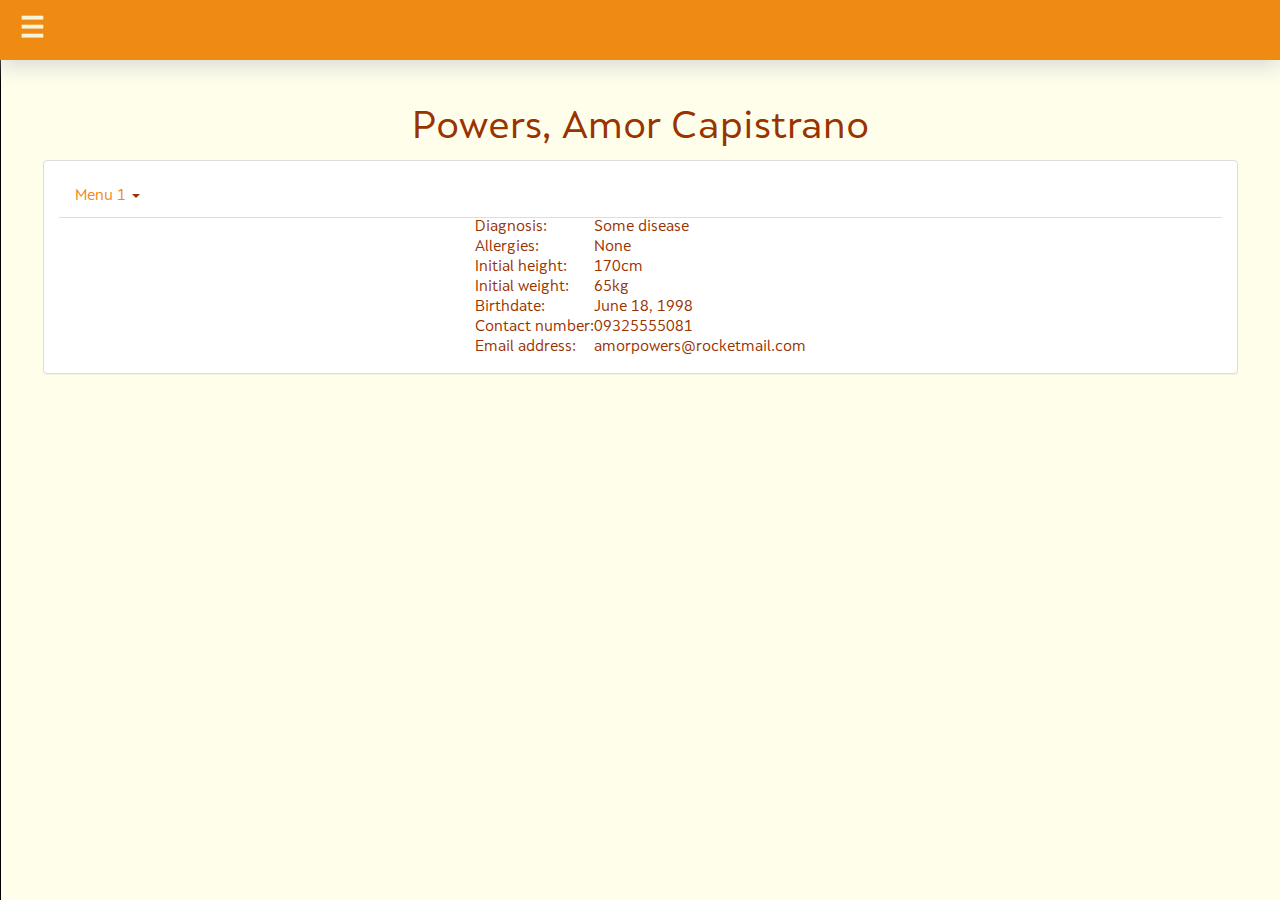
==== ICOMPASS project 2/icompass_www-master/admin/patient_profile.html @ 4ea75724 "added something" ====
<!DOCTYPE html>
<html>
    <head>
        <meta name="viewport" content="user-scalable=no, initial-scale=1, maximum-scale=1, minimum-scale=1, width=device-width">
        <script type="text/javascript" charset="utf-8" src="../cordova.js"></script>
        <link rel="stylesheet" type="text/css" href="../css/prima.css">
        <link rel="stylesheet" type="text/css" href="../css/common.css">
        <!-- Bootstrap Core CSS -->
        <link href="../../startbootstrap-sb-admin-2-1.0.7/bower_components/bootstrap/dist/css/bootstrap.min.css" rel="stylesheet">

        <!-- MetisMenu CSS -->
        <link href="../../startbootstrap-sb-admin-2-1.0.7/bower_components/metisMenu/dist/metisMenu.min.css" rel="stylesheet">

        <!-- Custom CSS -->
        <link href="../../startbootstrap-sb-admin-2-1.0.7/dist/css/sb-admin-2.css" rel="stylesheet">

        <!-- Custom Fonts -->
        <link href="../../startbootstrap-sb-admin-2-1.0.7/bower_components/font-awesome/css/font-awesome.min.css" rel="stylesheet" type="text/css">

        <script src="../js/jquery.js"></script>
        <script src="../js/common.js"></script>
        <script src="../js/meth.js"></script>
            <!-- jQuery -->
        <script src="../../startbootstrap-sb-admin-2-1.0.7/bower_components/jquery/dist/jquery.min.js"></script>

        <!-- Bootstrap Core JavaScript -->
        <script src="../../startbootstrap-sb-admin-2-1.0.7/bower_components/bootstrap/dist/js/bootstrap.min.js"></script>

        <!-- Metis Menu Plugin JavaScript -->
        <script src="../../startbootstrap-sb-admin-2-1.0.7/bower_components/metisMenu/dist/metisMenu.min.js"></script>

        <!-- Custom Theme JavaScript -->
        <script src="../../startbootstrap-sb-admin-2-1.0.7/dist/js/sb-admin-2.js"></script>
        <style type="text/css">
            a:hover{
                background-color: green;
            }

            .nav-pills>li.active>a, .nav-pills>li.active>a:focus, .nav-pills>li.active>a:hover {
                color: #fff;
                background-color: #ef8a13;
            }

            a {
                color: #ef8a13;
                text-decoration: none;
            }
            
        </style>
    </head>
    <body>
        <div id="back">

        </div>
        <div id="fore">
            <div id="cont">
            <center>
                <div id="text-wrapper">
                    <h1>Powers, Amor Capistrano</h1>

                    <div class="panel panel-default">
                      
                        <!-- /.panel-heading -->
                        <div class="panel-body overrideclass">
                            <!-- Nav tabs -->

                            <!-- <ul class="nav nav-pills">
                                <li class="active"><a href="#personal-info-pills" data-toggle="tab">Personal Info</a>
                                </li>
                                <li><a href="#prescription-pills" data-toggle="tab">Prescriptions</a>
                                </li>
                                <li><a href="#test-results-pills" data-toggle="tab">Pain Test Results</a>
                                </li>
                                <li><a href="#doctors-pills" data-toggle="tab">Doctors</a>
                                </li>
                            </ul> -->

                            <ul class="nav nav-tabs">
                                <li class="dropdown">
                                    <a class="dropdown-toggle" data-toggle="dropdown" href="#">Menu 1
                                    <span class="caret"></span></a>
                                    <ul class="dropdown-menu">
                                        <li><a href="#personal-info-pills">Test1</a></li>
                                        <li><a href="#prescription-pills">Test2</a></li>
                                        <li><a href="#test-results-pills">Test3</a></li>
                                        <li><a href="#doctors-pills">Test4</a></li>
                                    </ul>
                                </li>
                            </ul>

                            <!-- Tab panes -->
                            <div class="tab-content">
                                <div class="tab-pane fade in active" id="personal-info-pills">
                                    <div id="content-personal-info">
                                        <table>
                                            <tr>
                                                <td>Diagnosis:</td>
                                                <td>Some disease</td>
                                            </tr>

                                            <tr>
                                                <td>Allergies:</td>
                                                <td>None</td>
                                            </tr>

                                            <tr>
                                                <td>Initial height:</td>
                                                <td>170cm</td>
                                            </tr>

                                            <tr>
                                                <td>Initial weight:</td>
                                                <td>65kg</td>
                                            </tr>

                                            <tr>
                                                <td>Birthdate:</td>
                                                <td>June 18, 1998</td>
                                            </tr>

                                            <tr>
                                                <td>Contact number:</td>
                                                <td>09325555081</td>
                                            </tr>

                                            <tr>
                                                <td>Email address:</td>
                                                <td>amorpowers@rocketmail.com</td>
                                            </tr>
                                        </table>
                                    </div>
                                </div>
                                <div class="tab-pane fade" id="prescription-pills">
                                    <div id="content-prescriptions">
                                        <textarea placeholder="Please enter your prescriptions here." id="view-patient-prescriptions-textarea"></textarea>
                                        <br>
                                        <button id="edit-prescription-button">Edit</button>
                                    </div>
                                </div>
                                <div class="tab-pane fade" id="test-results-pills">
                                    <div id="content-pain-test-results">
                                        <center>
                                            <p>Summary</p>
                                            <p>12 - 21 - 2013</p>
                                            <p>01 - 21 - 2014</p>
                                            <p>04 - 18 - 2014</p>
                                            <p>07 - 26 - 2014</p>
                                            <p>12 - 21 - 2015</p>
                                        </center>
                                    </div>
                                </div>
                                <div class="tab-pane fade" id="doctors-pills">
                                    <h4>Profile Tab</h4>
                                    <p>Lorem ipsum dolor sit amet, consectetur adipisicing elit, sed do eiusmod tempor incididunt ut labore et dolore magna aliqua. Ut enim ad minim veniam, quis nostrud exercitation ullamco laboris nisi ut aliquip ex ea commodo consequat. Duis aute irure dolor in reprehenderit in voluptate velit esse cillum dolore eu fugiat nulla pariatur. Excepteur sint occaecat cupidatat non proident, sunt in culpa qui officia deserunt mollit anim id est laborum.</p>
                                </div>
                            </div>
                        </div>
                        <!-- /.panel-body -->
                    </div>

                    <script>
                        $(document).ready(function(){
                            $('#button-personal-info').click(function(){
                                $('#button-personal-info').css({
                                    "background-color":"black"
                                });

                                $('#button-prescriptions').css({
                                    "background-color":"#ef8a13"
                                });

                                $('#button-pain-test-results').css({
                                    "background-color":"#ef8a13"
                                });

                                $('#button-doctors-list').css({
                                    "background-color":"#ef8a13"
                                });
                            });

                            $('#button-prescriptions').click(function(){
                                $('#button-personal-info').css({
                                    "background-color":"#ef8a13"
                                });

                                $('#button-prescriptions').css({
                                    "background-color":"black"
                                });

                                $('#button-pain-test-results').css({
                                    "background-color":"#ef8a13"
                                });

                                $('#button-doctors-list').css({
                                    "background-color":"#ef8a13"
                                });
                            });

                            $('#button-pain-test-results').click(function(){
                                $('#button-personal-info').css({
                                    "background-color":"#ef8a13"
                                });

                                $('#button-prescriptions').css({
                                    "background-color":"#ef8a13"
                                });

                                $('#button-pain-test-results').css({
                                    "background-color":"black"
                                });

                                $('#button-doctors-list').css({
                                    "background-color":"#ef8a13"
                                });
                            });

                            $('#button-doctors-list').click(function(){
                                $('#button-personal-info').css({
                                    "background-color":"#ef8a13"
                                });

                                $('#button-prescriptions').css({
                                    "background-color":"#ef8a13"
                                });

                                $('#button-pain-test-results').css({
                                    "background-color":"#ef8a13"
                                });

                                $('#button-doctors-list').css({
                                    "background-color":"black"
                                });
                            });
                        });
                    </script>
                </div>
            </center>
            </div>
        </div>
            <div id="head">
                <button id="tog">&#9776;</button>
            </div>
    </body>
</html>
---- ICOMPASS project 2/icompass_www-master/css/prima.css ----
*{
	font-family: 'HelveticaNeue',Arial,Sans-serif;
	/*font-size: 1em;*/
}

a{
	text-decoration: none;
}

#drawer_links, #drawer_links li{
	list-style: none;
	margin-bottom: 20px;
}
.ops{
	text-decoration: none;
	color:#ef8a13;
}

#fore{
	background-color:#fefeeb;
	width:100%;
	height:100%;
	top:0;
	left:0;
	overflow: auto;
	position: fixed;
	border-left: 1px black solid;
}

#back{
	width:100%;
	height: 100%;
	top:0;
	left:0;
	background-color: white;
	position:fixed;
	color:#ef8a13;
}

#head{
	background-color:#ef8a13;
	/*height: 48px;*/
	width:100%;
	top:0;
	left:0;
	position: fixed;
    box-shadow: 0px 3px 25px #d0d0d0;
}
#cont{
	top:10%;
	position: relative;
	z-index: -1;
}

#tog{
	background-color: transparent;
    color: beige;
    font-weight: bolder;
    border:0px;
	outline: none;
	font-size: 2em;
    vertical-align: middle;
    padding-top: 10px;
    padding-bottom: 10px;
    padding-left: 20px;
    padding-right: 10px;
}
---- ICOMPASS project 2/icompass_www-master/css/common.css ----
/*Trying to add a new font*/
@font-face {
  font-family: "Skola Sans";
  src: url(../fonts/SkolaSans-Regular.otf);
}

* {
    font-family: "Skola Sans";
    color: #993300;
}

textarea {
    resize: none;
}

#par {
    text-indent: 5em;
    line-height: 1.5;
}

h1 {
    color: #993300;
}

body {
    background-color: #fefeeb;
}

#text-wrapper {
	margin-left: 3em;
	margin-right: 3em;
}

#text-wrapper p {
	text-align: justify;
}

#icompass-button {
	padding: 15px;
	margin: 15px;
	font-size: 16pt;
	width: 70%;
	background-color: #ef8a13;
	color: #f0f0f0;
	border-radius: 5px;
	border: none;
}

#button-start-esas:focus {
	outline: 0;
}

#table-personal-info {
	width: 60%;
	margin: 2em;
	margin-top: 0em;
	
    text-align: center;
}

#table-personal-info  td {
	border: 0px solid #b0b0b0;
	padding: 10px;
	vertical-align: top;
    text-align: center;
}

#table-personal-info .info {
    width: 20%;
}

#table-personal-info .label {
    width: 20%;
}
#table-personal-info .label2 {
    width: 20%;
}
#table-personal-info .label-normal {
    width: 20%;
}

#profile-pic {
	width: 9em;
	height:9em;
	padding: 5px;
	border-radius: 100%;
	border: 1px solid #c0c0c0;
	background-color: #ffffff;
}

.message-list {
    text-align: justify;
    padding-left: 3em;
    padding-right: 3em;
    padding-top: 1em;
    padding-bottom: 1em;
}

#pic-and-name-wrapper-table {
    border-collapse: collapse;
    width:  80%;
}

#pic-and-name-wrapper-table td{
    padding: 1px;
}

#doctor-info-wrapper-table {
    border-collapse: collapse;
    width: 80%;
}

#doctor-info-wrapper-table td {
    padding: 5px;
}

#doctor-pic {
    width: 7em;
}


#doctor-name-beside-pic {
    font-size: 150%;
}


#list-doctor-wrapper {
    border-collapse: collapse;
    width: 70%;
}

#list-doctor-wrapper td {
    border: 0px solid black;
    padding: 10px;
    vertical-align: middle;
}

#doctor-pic-column {
    width: 30%;
}

#prescription-textarea {
    padding: 1em;
    line-height: 1.5;
    width: 80%;
}

#admin-message{
    height: 165px;
    width: 310px;
}

#register-user-site-loader {
    margin-top: 2em;
}

.view-users-button-group {
    list-style-type: none;
}

.view-users-button-group .button {
    display: inline-block;
    background-color: #ef8a13;
    color: #fefeeb;
    padding: 0.5em;
    width: 100px;
}

#view-users-patient-type #cell {
    width: 20%;
}

#view-users-doctor-type #cell {
    width: 20%;
}


.view-patient-button-group {
    list-style-type: none;
    padding-bottom: 20px;
}

.view-patient-button-group .button {
    display: inline;
    background-color: #ef8a13;
    color: #fefeeb;
    width: 130px;
    height: 100px;
    padding: 0.5em;
}

#view-patient-prescriptions-textarea {
    margin: 10px;
    padding: 10px;
    width: 50%;
    height: 70px;
}

#edit-prescription-button {
    padding-left: 15px;
    padding-right: 15px;
    padding-top: 7px;
    padding-bottom: 7px;
	margin: 15px;
	font-size: 14pt;
	background-color: #ef8a13;
	color: #f0f0f0;
	border: none;
}

#content-pain-test-results p {
    text-align: center;
    line-height: 1.0;
}

.bubble-step{
    background-color: #ef8a13;
    height: 25px;
    width: 25px;
    display: inline-block;
    border-radius: 100px;
    margin: 30px;

}

.bubble-step:first-child{
    margin-left: 0px;

}

.bubble-step:last-child{
    margin-right: 0px;

}

.text-position-bubble{
    text-align: center;
    margin-top: 3px;
    color: beige;
}

.doc-pic{
    height: 100px;
    width: 100px;
}
---- ICOMPASS project 2/startbootstrap-sb-admin-2-1.0.7/bower_components/metisMenu/dist/metisMenu.min.css ----
/*
 * metismenu - v1.1.3
 * Easy menu jQuery plugin for Twitter Bootstrap 3
 * https://github.com/onokumus/metisMenu
 *
 * Made by Osman Nuri Okumus
 * Under MIT License
 */

.arrow{float:right;line-height:1.42857}.glyphicon.arrow:before{content:"\e079"}.active>a>.glyphicon.arrow:before{content:"\e114"}.fa.arrow:before{content:"\f104"}.active>a>.fa.arrow:before{content:"\f107"}.plus-times{float:right}.fa.plus-times:before{content:"\f067"}.active>a>.fa.plus-times{filter:progid:DXImageTransform.Microsoft.BasicImage(rotation=1);-webkit-transform:rotate(45deg);-moz-transform:rotate(45deg);-ms-transform:rotate(45deg);-o-transform:rotate(45deg);transform:rotate(45deg)}.plus-minus{float:right}.fa.plus-minus:before{content:"\f067"}.active>a>.fa.plus-minus:before{content:"\f068"}
---- ICOMPASS project 2/startbootstrap-sb-admin-2-1.0.7/dist/css/sb-admin-2.css ----
/*!
 * Start Bootstrap - SB Admin 2 Bootstrap Admin Theme (http://startbootstrap.com)
 * Code licensed under the Apache License v2.0.
 * For details, see http://www.apache.org/licenses/LICENSE-2.0.
 */

body {
    background-color: #f8f8f8;
}

#wrapper {
    width: 100%;
}

#page-wrapper {
    padding: 0 15px;
    min-height: 568px;
    background-color: #fff;
}

@media(min-width:768px) {
    #page-wrapper {
        position: inherit;
        margin: 0 0 0 250px;
        padding: 0 30px;
        border-left: 1px solid #e7e7e7;
    }
}

.navbar-top-links {
    margin-right: 0;
}

.navbar-top-links li {
    display: inline-block;
}

.navbar-top-links li:last-child {
    margin-right: 15px;
}

.navbar-top-links li a {
    padding: 15px;
    min-height: 50px;
}

.navbar-top-links .dropdown-menu li {
    display: block;
}

.navbar-top-links .dropdown-menu li:last-child {
    margin-right: 0;
}

.navbar-top-links .dropdown-menu li a {
    padding: 3px 20px;
    min-height: 0;
}

.navbar-top-links .dropdown-menu li a div {
    white-space: normal;
}

.navbar-top-links .dropdown-messages,
.navbar-top-links .dropdown-tasks,
.navbar-top-links .dropdown-alerts {
    width: 310px;
    min-width: 0;
}

.navbar-top-links .dropdown-messages {
    margin-left: 5px;
}

.navbar-top-links .dropdown-tasks {
    margin-left: -59px;
}

.navbar-top-links .dropdown-alerts {
    margin-left: -123px;
}

.navbar-top-links .dropdown-user {
    right: 0;
    left: auto;
}

.sidebar .sidebar-nav.navbar-collapse {
    padding-right: 0;
    padding-left: 0;
}

.sidebar .sidebar-search {
    padding: 15px;
}

.sidebar ul li {
    border-bottom: 1px solid #e7e7e7;
}

.sidebar ul li a.active {
    background-color: #eee;
}

.sidebar .arrow {
    float: right;
}

.sidebar .fa.arrow:before {
    content: "\f104";
}

.sidebar .active>a>.fa.arrow:before {
    content: "\f107";
}

.sidebar .nav-second-level li,
.sidebar .nav-third-level li {
    border-bottom: 0!important;
}

.sidebar .nav-second-level li a {
    padding-left: 37px;
}

.sidebar .nav-third-level li a {
    padding-left: 52px;
}

@media(min-width:768px) {
    .sidebar {
        z-index: 1;
        position: absolute;
        width: 250px;
        margin-top: 51px;
    }

    .navbar-top-links .dropdown-messages,
    .navbar-top-links .dropdown-tasks,
    .navbar-top-links .dropdown-alerts {
        margin-left: auto;
    }
}

.btn-outline {
    color: inherit;
    background-color: transparent;
    transition: all .5s;
}

.btn-primary.btn-outline {
    color: #428bca;
}

.btn-success.btn-outline {
    color: #5cb85c;
}

.btn-info.btn-outline {
    color: #5bc0de;
}

.btn-warning.btn-outline {
    color: #f0ad4e;
}

.btn-danger.btn-outline {
    color: #d9534f;
}

.btn-primary.btn-outline:hover,
.btn-success.btn-outline:hover,
.btn-info.btn-outline:hover,
.btn-warning.btn-outline:hover,
.btn-danger.btn-outline:hover {
    color: #fff;
}

.chat {
    margin: 0;
    padding: 0;
    list-style: none;
}

.chat li {
    margin-bottom: 10px;
    padding-bottom: 5px;
    border-bottom: 1px dotted #999;
}

.chat li.left .chat-body {
    margin-left: 60px;
}

.chat li.right .chat-body {
    margin-right: 60px;
}

.chat li .chat-body p {
    margin: 0;
}

.panel .slidedown .glyphicon,
.chat .glyphicon {
    margin-right: 5px;
}

.chat-panel .panel-body {
    height: 350px;
    overflow-y: scroll;
}

.login-panel {
    margin-top: 25%;
}

.flot-chart {
    display: block;
    height: 400px;
}

.flot-chart-content {
    width: 100%;
    height: 100%;
}

.dataTables_wrapper {
    position: relative;
    clear: both;
}

table.dataTable thead .sorting,
table.dataTable thead .sorting_asc,
table.dataTable thead .sorting_desc,
table.dataTable thead .sorting_asc_disabled,
table.dataTable thead .sorting_desc_disabled {
    background: 0 0;
}

table.dataTable thead .sorting_asc:after {
    content: "\f0de";
    float: right;
    font-family: fontawesome;
}

table.dataTable thead .sorting_desc:after {
    content: "\f0dd";
    float: right;
    font-family: fontawesome;
}

table.dataTable thead .sorting:after {
    content: "\f0dc";
    float: right;
    font-family: fontawesome;
    color: rgba(50,50,50,.5);
}

.btn-circle {
    width: 30px;
    height: 30px;
    padding: 6px 0;
    border-radius: 15px;
    text-align: center;
    font-size: 12px;
    line-height: 1.428571429;
}

.btn-circle.btn-lg {
    width: 50px;
    height: 50px;
    padding: 10px 16px;
    border-radius: 25px;
    font-size: 18px;
    line-height: 1.33;
}

.btn-circle.btn-xl {
    width: 70px;
    height: 70px;
    padding: 10px 16px;
    border-radius: 35px;
    font-size: 24px;
    line-height: 1.33;
}

.show-grid [class^=col-] {
    padding-top: 10px;
    padding-bottom: 10px;
    border: 1px solid #ddd;
    background-color: #eee!important;
}

.show-grid {
    margin: 15px 0;
}

.huge {
    font-size: 40px;
}

.panel-green {
    border-color: #5cb85c;
}

.panel-green .panel-heading {
    border-color: #5cb85c;
    color: #fff;
    background-color: #5cb85c;
}

.panel-green a {
    color: #5cb85c;
}

.panel-green a:hover {
    color: #3d8b3d;
}

.panel-red {
    border-color: #d9534f;
}

.panel-red .panel-heading {
    border-color: #d9534f;
    color: #fff;
    background-color: #d9534f;
}

.panel-red a {
    color: #d9534f;
}

.panel-red a:hover {
    color: #b52b27;
}

.panel-yellow {
    border-color: #f0ad4e;
}

.panel-yellow .panel-heading {
    border-color: #f0ad4e;
    color: #fff;
    background-color: #f0ad4e;
}

.panel-yellow a {
    color: #f0ad4e;
}

.panel-yellow a:hover {
    color: #df8a13;
}
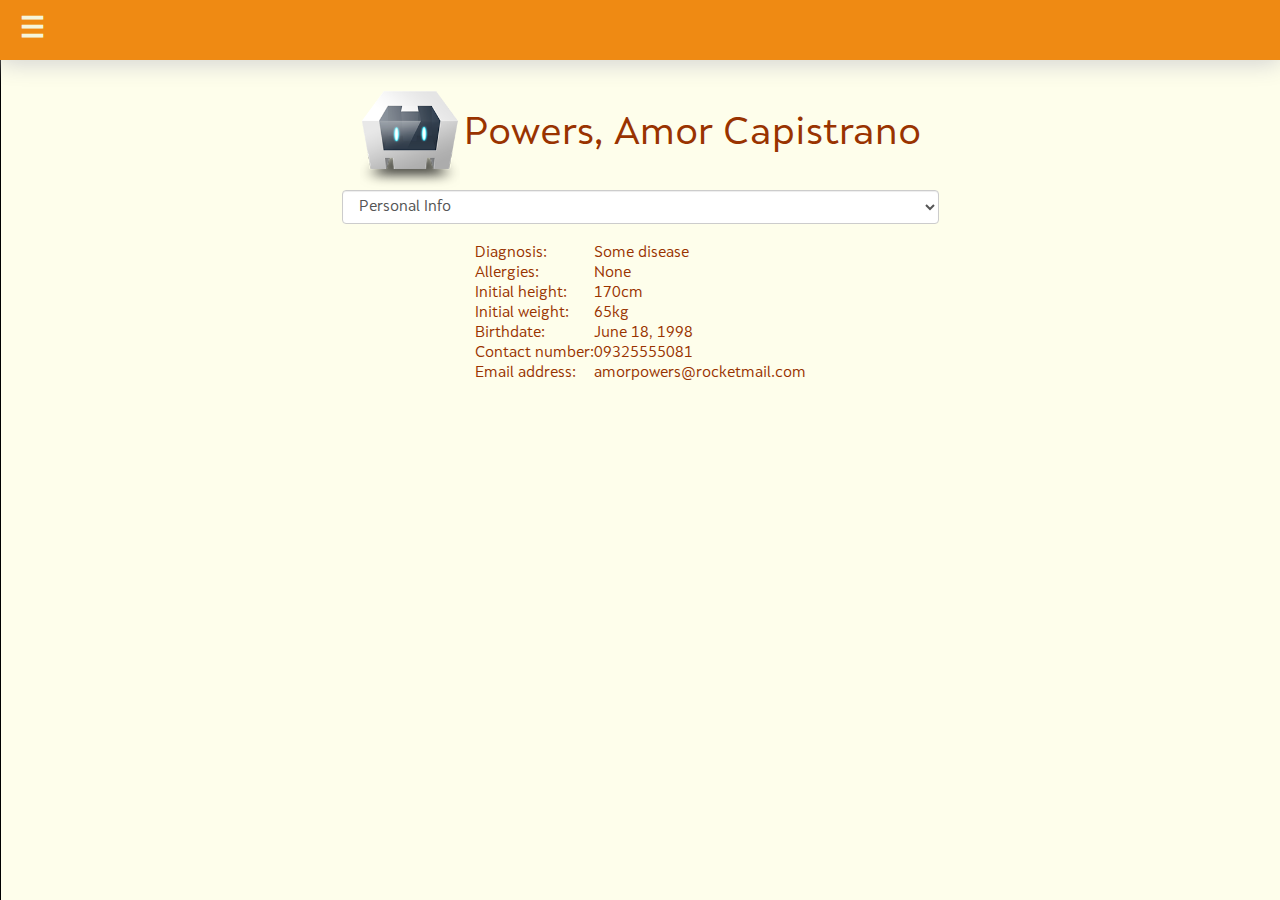
==== commit 8f9d5652: "finish sanaaaaa" ====
--- a/ICOMPASS project 2/icompass_www-master/admin/patient_profile.html
+++ b/ICOMPASS project 2/icompass_www-master/admin/patient_profile.html
@@ -20,6 +20,7 @@
         <script src="../js/jquery.js"></script>
         <script src="../js/common.js"></script>
         <script src="../js/meth.js"></script>
+        <script src="../js/screen-changer.js"></script>
             <!-- jQuery -->
         <script src="../../startbootstrap-sb-admin-2-1.0.7/bower_components/jquery/dist/jquery.min.js"></script>
 
@@ -45,6 +46,23 @@
                 color: #ef8a13;
                 text-decoration: none;
             }
+
+            .form-control-override{
+                width: 50%;
+            }
+
+            #patient-prescription{
+                display: none;
+            }
+            #patient-summary{
+                display: none;
+            }
+            #patient-doctor-list{
+                display: none;
+            }
+            #edit-prescription-button-save{
+                display:none;
+            }
             
         </style>
     </head>
@@ -56,26 +74,21 @@
             <div id="cont">
             <center>
                 <div id="text-wrapper">
-                    <h1>Powers, Amor Capistrano</h1>
-
-                    <div class="panel panel-default">
-                      
-                        <!-- /.panel-heading -->
-                        <div class="panel-body overrideclass">
-                            <!-- Nav tabs -->
-
-                            <!-- <ul class="nav nav-pills">
-                                <li class="active"><a href="#personal-info-pills" data-toggle="tab">Personal Info</a>
-                                </li>
-                                <li><a href="#prescription-pills" data-toggle="tab">Prescriptions</a>
-                                </li>
-                                <li><a href="#test-results-pills" data-toggle="tab">Pain Test Results</a>
-                                </li>
-                                <li><a href="#doctors-pills" data-toggle="tab">Doctors</a>
-                                </li>
-                            </ul> -->
-
-                            <ul class="nav nav-tabs">
+                    
+                    <div class="patient-name-and-pic"><img src="../img/patient0.png" class="doc-pic"></div>
+                    <div class="patient-name-and-pic"><h1>Powers, Amor Capistrano</h1></div>
+
+                   
+                                <select class="form-control form-control-override" onchange="pagechange()" id="changer">
+                                    <option value="Personal Info">Personal Info</option>
+                                    <option value="Prescriptions">Prescriptions</option>
+                                    <option value="Pain Test Results">Pain Test Results</option>
+                                    <option value="Doctors">Doctors</option>
+                                </select>
+                           
+                            
+
+                            <!-- <ul class="nav nav-tabs">
                                 <li class="dropdown">
                                     <a class="dropdown-toggle" data-toggle="dropdown" href="#">Menu 1
                                     <span class="caret"></span></a>
@@ -86,43 +99,38 @@
                                         <li><a href="#doctors-pills">Test4</a></li>
                                     </ul>
                                 </li>
-                            </ul>
+                            </ul> -->
 
                             <!-- Tab panes -->
-                            <div class="tab-content">
-                                <div class="tab-pane fade in active" id="personal-info-pills">
+
+                                <br>
+                                <div id="patient-personal-info">
                                     <div id="content-personal-info">
                                         <table>
                                             <tr>
                                                 <td>Diagnosis:</td>
                                                 <td>Some disease</td>
                                             </tr>
-
                                             <tr>
                                                 <td>Allergies:</td>
                                                 <td>None</td>
                                             </tr>
-
                                             <tr>
                                                 <td>Initial height:</td>
                                                 <td>170cm</td>
                                             </tr>
-
                                             <tr>
                                                 <td>Initial weight:</td>
                                                 <td>65kg</td>
                                             </tr>
-
                                             <tr>
                                                 <td>Birthdate:</td>
                                                 <td>June 18, 1998</td>
                                             </tr>
-
                                             <tr>
                                                 <td>Contact number:</td>
                                                 <td>09325555081</td>
                                             </tr>
-
                                             <tr>
                                                 <td>Email address:</td>
                                                 <td>amorpowers@rocketmail.com</td>
@@ -130,14 +138,17 @@
                                         </table>
                                     </div>
                                 </div>
-                                <div class="tab-pane fade" id="prescription-pills">
+
+                                <div id="patient-prescription">
                                     <div id="content-prescriptions">
-                                        <textarea placeholder="Please enter your prescriptions here." id="view-patient-prescriptions-textarea"></textarea>
+                                        <textarea placeholder="Please enter your prescriptions here." id="view-patient-prescriptions-textarea" readonly>There is something here</textarea>
                                         <br>
-                                        <button id="edit-prescription-button">Edit</button>
+                                        <button id="edit-prescription-button" onclick="editPrescriptions()">Edit</button>
+                                        <button id="edit-prescription-button-save" onclick="editPrescriptions2()">Save</button>
                                     </div>
                                 </div>
-                                <div class="tab-pane fade" id="test-results-pills">
+
+                                <div id="patient-summary">
                                     <div id="content-pain-test-results">
                                         <center>
                                             <p>Summary</p>
@@ -149,11 +160,52 @@
                                         </center>
                                     </div>
                                 </div>
-                                <div class="tab-pane fade" id="doctors-pills">
-                                    <h4>Profile Tab</h4>
-                                    <p>Lorem ipsum dolor sit amet, consectetur adipisicing elit, sed do eiusmod tempor incididunt ut labore et dolore magna aliqua. Ut enim ad minim veniam, quis nostrud exercitation ullamco laboris nisi ut aliquip ex ea commodo consequat. Duis aute irure dolor in reprehenderit in voluptate velit esse cillum dolore eu fugiat nulla pariatur. Excepteur sint occaecat cupidatat non proident, sunt in culpa qui officia deserunt mollit anim id est laborum.</p>
-                                </div>
-                            </div>
+
+                                <div id="patient-doctor-list">
+                                    <h4>Pain Doctor</h4>
+                                    <table>
+                                        <tr>
+                                            <td><img src="../img/patient0.png" class="doc-pic"></td>
+                                            <td>
+                                                <table>
+                                                    <tr>
+                                                        <td>Name:</td>
+                                                        <td>Amor C. Powers</td>
+                                                    </tr>
+
+                                                    <tr>
+                                                        <td>Specialty:</td>
+                                                        <td>Oncology</td>
+                                                    </tr>
+                                                </table>
+                                            </td>
+                                        </tr>
+                                    </table>
+                                    <a href="patient_change-pain-doctor.html" class="btn btn-warning" id="icompass-button">Change</a>
+                                    <hr>
+
+                                    <h4>Other Doctors</h4>
+                                    <table>
+                                        <tr>
+                                            <td><img src="../img/patient0.png" class="doc-pic"></td>
+                                            <td>
+                                                <table>
+                                                    <tr>
+                                                        <td>Name:</td>
+                                                        <td>Amor C. Powers</td>
+                                                    </tr>
+
+                                                    <tr>
+                                                        <td>Specialty:</td>
+                                                        <td>Oncology</td>
+                                                    </tr>
+                                                </table>
+                                            </td>
+                                        </tr>
+                                    </table>
+                                    <a href="patient_add-other-doctor.html" class="btn btn-warning" id="icompass-button-new">Add</a><a href="patient_remove-other-doctor.html" class="btn btn-warning" id="icompass-button-new">Remove</a>
+                                </div>
+
                         </div>
                         <!-- /.panel-body -->
                     </div>
--- a/ICOMPASS project 2/icompass_www-master/css/common.css
+++ b/ICOMPASS project 2/icompass_www-master/css/common.css
@@ -45,6 +45,16 @@
 	border-radius: 5px;
 	border: none;
 }
+#icompass-button-new {
+    padding: 15px;
+    margin: 15px;
+    font-size: 16pt;
+    width: 40%;
+    background-color: #ef8a13;
+    color: #f0f0f0;
+    border-radius: 5px;
+    border: none;
+}
 
 #button-start-esas:focus {
 	outline: 0;
@@ -195,6 +205,13 @@
     width: 50%;
     height: 70px;
 }
+#update-prescriptions-textarea {
+    margin: 10px;
+    padding: 10px;
+    width: 50%;
+    height: 70px;
+}
+
 
 #edit-prescription-button {
     padding-left: 15px;
@@ -207,7 +224,40 @@
 	color: #f0f0f0;
 	border: none;
 }
-
+#edit-prescription-button-save {
+    padding-left: 15px;
+    padding-right: 15px;
+    padding-top: 7px;
+    padding-bottom: 7px;
+    margin: 15px;
+    font-size: 14pt;
+    background-color: #ef8a13;
+    color: #f0f0f0;
+    border: none;
+}
+
+#update-prescription-button {
+    padding-left: 15px;
+    padding-right: 15px;
+    padding-top: 7px;
+    padding-bottom: 7px;
+    margin: 15px;
+    font-size: 14pt;
+    background-color: #ef8a13;
+    color: #f0f0f0;
+    border: none;
+}
+#update-prescription-button-save {
+    padding-left: 15px;
+    padding-right: 15px;
+    padding-top: 7px;
+    padding-bottom: 7px;
+    margin: 15px;
+    font-size: 14pt;
+    background-color: #ef8a13;
+    color: #f0f0f0;
+    border: none;
+}
 #content-pain-test-results p {
     text-align: center;
     line-height: 1.0;
@@ -243,3 +293,10 @@
     height: 100px;
     width: 100px;
 }
+
+.doctor-name-and-pic{
+    display: inline-block;
+}
+.patient-name-and-pic{
+    display: inline-block;
+}